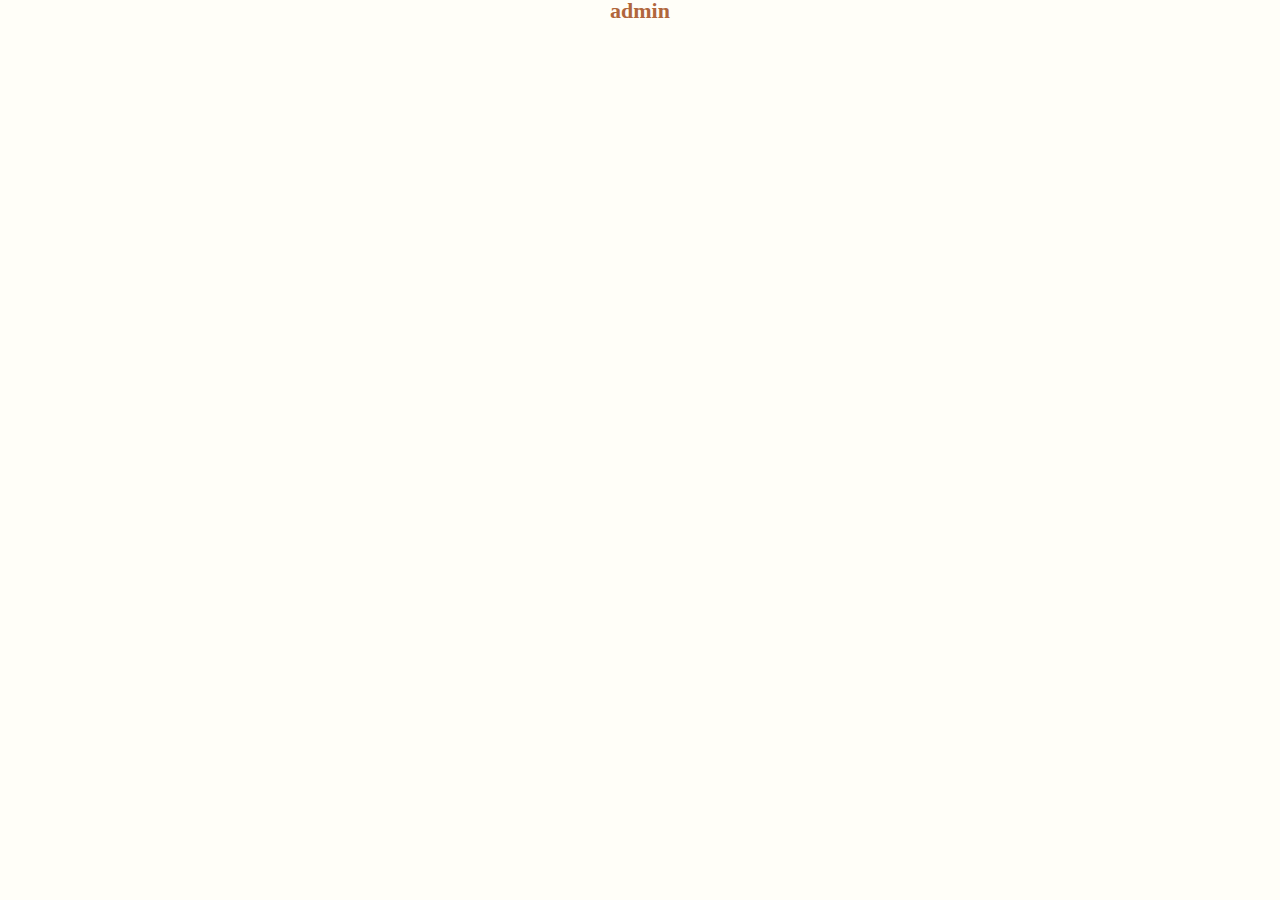
==== FrontEnd/admin-mode.html @ 271c3d82 "Login JS done, working properly. Next admin mode HTML/CSS/JS" ====
<!DOCTYPE html>
<html lang='en'>

<head>
    <meta charset='UTF-8'>
    <meta http-equiv='X-UA-Compatible' content='IE=edge'>
    <meta name='viewport' content='width=device-width, initial-scale=1.0'>
    <link rel='stylesheet' href='assets/styles/3_admin.css'>
    <title></title>
</head>

<body>
    <h1>admin</h1>

    <script src='assets/js/adminMode.js'></script>
</body>

</html>
---- FrontEnd/assets/styles/3_admin.css ----
@import '1_global.css';

* {
    padding: 0;
    margin: 0;
    box-sizing: border-box;
    border: 1px solid red;
}
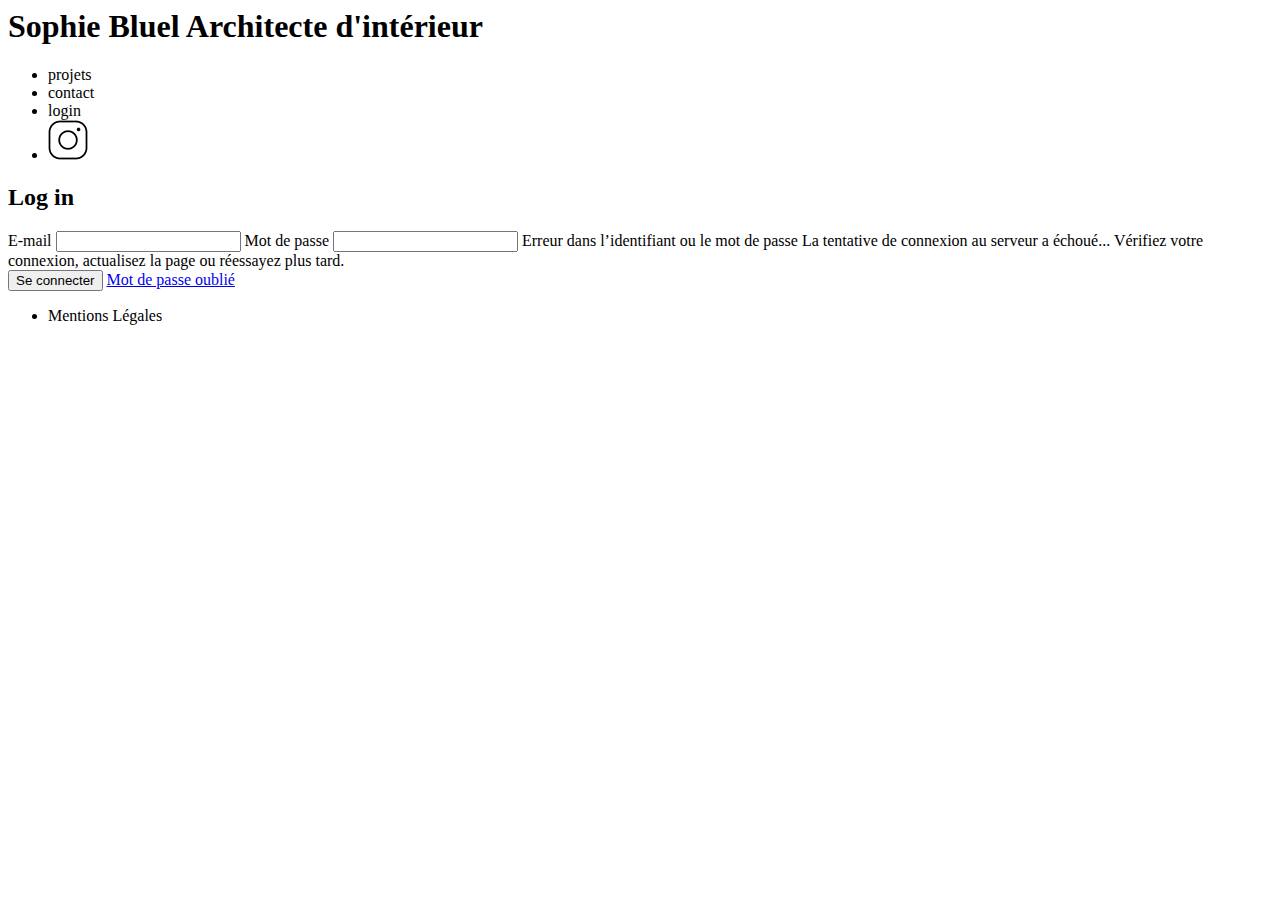
==== commit 6b4495de: "admin HTML/CSS done" ====
--- a/FrontEnd/admin-mode.html
+++ b/FrontEnd/admin-mode.html
@@ -1,18 +1,161 @@
 <!DOCTYPE html>
-<html lang='en'>
+<html lang="fr">
 
 <head>
-    <meta charset='UTF-8'>
-    <meta http-equiv='X-UA-Compatible' content='IE=edge'>
-    <meta name='viewport' content='width=device-width, initial-scale=1.0'>
-    <link rel='stylesheet' href='assets/styles/3_admin.css'>
-    <title></title>
+    <meta charset="UTF-8">
+    <title>Sophie Bluel - Architecte d'intérieur</title>
+    <meta name="viewport" content="width=device-width, initial-scale=1.0">
+    <link rel="preconnect" href="https://fonts.googleapis.com">
+    <link rel="preconnect" href="https://fonts.gstatic.com" crossorigin>
+    <link href="https://fonts.googleapis.com/css2?family=Syne:wght@700;800&family=Work+Sans&display=swap"
+        rel="stylesheet">
+    <link rel="stylesheet" href="https://cdnjs.cloudflare.com/ajax/libs/font-awesome/6.5.2/css/all.min.css">
+    <link rel="stylesheet" href="assets/styles/3_admin-mode.css">
 </head>
+<!-- Credentials checker -->
+<script>
+    if (!sessionStorage.getItem('token')) { window.location.href = "login.html"; } 
+</script>
 
 <body>
-    <h1>admin</h1>
+    <div class="edit-mode-banner">
+        <i class="fa-regular fa-pen-to-square"></i>
+        <p>Mode édition</p>
+    </div>
+    <div class="yellow-background">
+        <header>
+            <h1>Sophie Bluel <span>Architecte d'intérieur</span></h1>
+            <nav>
+                <ul>
+                    <a href="#gallery">
+                        <li>projets</li>
+                    </a>
+                    <a href="#contact">
+                        <li>contact</li>
+                    </a>
+                    <a href="index.html">
+                        <li>logout</li>
+                    </a>
+                    <li><img src="./assets/icons/instagram.png" alt="Instagram"></li>
+                </ul>
+            </nav>
+        </header>
+        <main>
+            <section id="introduction">
+                <figure>
+                    <img src="./assets/images/sophie-bluel.png" alt="">
+                </figure>
+                <article>
+                    <h2>Designer d'espace</h2>
+                    <p>Je raconte votre histoire, je valorise vos idées. Je vous accompagne de la conception à la
+                        livraison
+                        finale du chantier.</p>
+                    <p>Chaque projet sera étudié en commun, de façon à mettre en valeur les volumes, les matières et les
+                        couleurs dans le respect de l’esprit des lieux et le choix adapté des matériaux. Le suivi du
+                        chantier sera assuré dans le souci du détail, le respect du planning et du budget.</p>
+                    <p>En cas de besoin, une équipe pluridisciplinaire peut-être constituée : architecte DPLG,
+                        décorateur(trice)</p>
+                </article>
+            </section>
+            <section id="portfolio">
+                <div class="portfolio-title-container">
+                    <h2>Mes Projets</h2>
+                    <div id="portfolio-edit-mode">
+                        <p><i class="fa-regular fa-pen-to-square"></i>modifier</p>
+                    </div>
+                </div>
+                <p id="connexion-pb">Tentative de connexion au serveur en
+                    cours. Si ce message persiste, vérifiez votre connexion, actualisez la page ou réessayez plus
+                    tard.
+                </p>
+                <!-- ==================================== MODAL outer layer start ====================================-->
 
-    <script src='assets/js/adminMode.js'></script>
+                <dialog id="modal-outer" class="modal">
+                    <div class="modal-close-btn-container">
+                        <i class="fa-solid fa-xmark modal-close" id="modal-outer-close"></i>
+                    </div>
+                    <h3>Galerie photo</h3>
+                    <div class="modal-outer-gallery-container modal-div outer" id="modal-outer-gallery-container">
+                    </div>
+                    <p class="modal-bar"></p>
+
+                    <button id="modal-inner-open" class="btn modal-btn">Ajoutez une photo</button>
+                </dialog>
+                <!-- ==================================== MODAL outer layer end====================================-->
+                <!--------------------------------- MODAL inner layer start --------------------------------->
+                <dialog id="modal-inner" class="modal">
+                    <div class="modal-close-btn-container inner">
+                        <i class="fa-solid fa-arrow-left modal-close" id="modal-inner-close"></i>
+                        <i class="fa-solid fa-xmark modal-close" id="modal-inner-and-outer-close"></i>
+                    </div>
+                    <h3>Ajout photo</h3>
+                    <form id="modal-inner-file-uploader">
+                        <div class="file-uploader-container modal-div inner" id="empty">
+                            <div class="file-uploader-img-and-placeholder-container">
+                                <div id="file-uploader-img-container"></div>
+                                <i class="fa-regular fa-image file-uploader-placeholder"
+                                    id="file-uploader-placeholder"></i>
+                            </div>
+                            <label for="file-uploader-input" class="file-uploader-label" id="file-uploader-label">+
+                                Ajouter photo</label>
+                            <input type="file" id="file-uploader-input" class="file-uploader-input"
+                                accept="image/jpeg,image/jpg,image/png,image/webp" required>
+                            <p id="file-uploader-format">jpg, png : 4mo max</p>
+                        </div>
+                        <div class="file-uploader-container modal-div inner" id="filled">
+                        </div>
+                        <div class="modal-div inner">
+                            <div class="modal-div file-title-container"><label
+                                    for="modal-inner-form-file-title">Titre</label>
+                                <input type="text" id="modal-inner-form-file-title" required>
+                            </div>
+                        </div>
+                        <div class="modal-div inner">
+                            <div class="modal-div file-category-container"><label
+                                    for="modal-inner-form-file-category">Catégorie</label>
+                                <select id="modal-inner-form-file-category" name="file-category" required>
+                                    <option value=""></option>
+                                    <option value="1">Objets</option>
+                                    <option value="2">Appartements</option>
+                                    <option value="3">Hotels & restaurants</option>
+                                </select>
+                            </div>
+                        </div>
+                        <p class="modal-bar inner"></p>
+                        <button id="file-uploader-btn-submit" class="btn modal-btn inner">Valider</button>
+                    </form>
+                </dialog>
+                <!--------------------------------- MODAL inner layer end --------------------------------->
+                <p id="connexion-pb">Tentative de connexion au serveur en
+                    cours. Si ce message persiste, vérifiez votre connexion, actualisez la page ou réessayez plus tard.
+                </p>
+                <div class="gallery" id="gallery">
+                </div>
+            </section>
+            <section id="contact">
+                <h2>Contact</h2>
+                <p>Vous avez un projet ? Discutons-en !</p>
+                <form action="#" method="post" id="form-contact">
+                    <label for="name">Nom</label>
+                    <input type="text" name="name" id="name">
+                    <label for="email">Email</label>
+                    <input type="email" name="email" id="email">
+                    <label for="message">Message</label>
+                    <textarea name="message" id="message" cols="30" rows="10"></textarea>
+                    <input type="submit" value="Envoyer" id="submit">
+                </form>
+            </section>
+        </main>
+    </div>
+
+    <footer>
+        <nav>
+            <ul>
+                <li class="legal-notices">Mentions Légales</li>
+            </ul>
+        </nav>
+    </footer>
+    <script src="assets/js/adminMode.js"></script>
 </body>
 
 </html>--- a/FrontEnd/assets/styles/3_admin-mode.css
+++ b/FrontEnd/assets/styles/3_admin-mode.css
@@ -0,0 +1,304 @@
+@import '1_global.css';
+
+.edit-mode-banner {
+    height: 3.688rem;
+    width: 100%;
+    font-size: 1rem;
+    gap: 21px;
+
+    display: flex;
+    justify-content: center;
+    align-items: center;
+
+    font-family: "Work Sans";
+    background: #000000;
+    color: #FFFF;
+}
+
+.portfolio-title-container {
+    margin-bottom: 1em;
+    gap: 32px;
+    display: flex;
+    justify-content: center;
+    align-items: center;
+}
+
+/* Change a previous style more specific than the class ".portfolio-title-container h2"*/
+#portfolio h2 {
+    margin: 0;
+    text-align: center;
+}
+
+#portfolio-edit-mode p {
+    gap: 10px;
+    font-size: 0.875rem;
+
+    display: flex;
+    justify-content: center;
+    align-items: center;
+
+    cursor: pointer;
+
+    transition: 0.1s;
+}
+
+#portfolio-edit-mode:hover p {
+    text-shadow: 1px 1px 2px rgba(0, 0, 0, 0.2);
+}
+
+/*==================================================== OUTER MODAL ====================================================*/
+.modal {
+    height: 43rem;
+    width: 44.375%;
+    padding: 0;
+
+    text-align: center;
+
+    border-radius: 10px;
+    border: none;
+    scrollbar-width: thin;
+    scrollbar-color: #ffff #36635b;
+}
+
+.modal-close-btn-container {
+    max-width: 100%;
+    margin: 30px 35px 24px 35px;
+
+    display: flex;
+    justify-content: flex-end;
+    align-items: center;
+}
+
+.modal-close {
+    font-size: 1.5rem;
+    cursor: pointer;
+}
+
+.modal h3 {
+    font-size: 1.625rem;
+    margin-bottom: 3rem;
+    font-family: 'Work sans';
+}
+
+.modal-div.outer {
+    margin: 0 15% 66px 15%;
+}
+
+.modal-outer-gallery-container {
+    position: relative;
+
+    row-gap: 28px;
+    column-gap: 10px;
+
+    display: flex;
+    flex-wrap: wrap;
+    justify-content: space-between;
+}
+
+.modal-outer-image-container {
+    position: relative;
+
+    width: 4.788rem;
+    height: 6.411rem;
+
+    display: flex;
+    justify-content: space-between;
+    align-items: center;
+}
+
+.modal-outer-image {
+    width: 100%;
+    height: 100%;
+}
+
+.modal-outer-image-delete-logo-container {
+    position: absolute;
+    top: 6px;
+    right: 6px;
+
+    height: 1.063rem;
+    width: 1.063rem;
+
+    display: flex;
+    justify-content: center;
+    align-items: center;
+
+    background: black;
+    border-radius: 2px;
+
+    cursor: pointer;
+}
+
+.modal-outer-image-delete-logo-container:hover {
+    transform: scale(1.1);
+}
+
+.delete-logo {
+    font-size: 0.66rem;
+    color: white;
+}
+
+.modal-bar {
+    height: 1px;
+    width: 70%;
+    margin: 38px 15%;
+    background: #B3B3B3;
+}
+
+.modal-btn {
+    width: 37.62%;
+    height: 2.25rem;
+    font-size: 0.875rem;
+    margin-bottom: 46px;
+    border: none;
+}
+
+#modal-inner-open {
+    background: #1D6154;
+    color: white;
+}
+
+#modal-inner-open:hover {
+    background: #0E2F28;
+    border: none;
+}
+
+/*==================================================== INNER MODAL ====================================================*/
+
+.modal-close-btn-container.inner {
+    justify-content: space-between;
+}
+
+form {
+    width: 100%;
+}
+
+.modal-div.inner {
+    margin: 0 15% 30px 15%;
+    display: flex;
+    flex-direction: column;
+    justify-content: center;
+    align-items: center;
+}
+
+.file-uploader-container {
+    position: relative;
+    padding: 22px;
+    display: flex;
+    flex-direction: column;
+    justify-content: center;
+    align-items: center;
+    background: #E8F1F6;
+    border-radius: 3px;
+    border: 2px solid #ffffff00;
+    display: none;
+}
+
+.file-uploader-container.active {
+    border: 2px solid black;
+}
+
+#filled {
+    display: none;
+}
+
+#filled img {
+    max-height: 10.563rem;
+}
+
+.file-uploader-placeholder-container {
+    margin-bottom: 10px;
+    display: flex;
+    justify-content: center;
+    align-items: center;
+}
+
+.file-uploader-placeholder {
+    font-size: 3.75rem;
+    color: #B9C5CC;
+}
+
+.file-uploader-placeholder.hidden {
+    display: none;
+}
+
+/* Injected by JS */
+.file-uploader-img {
+    max-width: 100%;
+    max-height: 220px;
+    margin-bottom: 22px;
+    border-radius: 2px;
+}
+
+#file-uploader-format {
+    font-size: 0.625rem;
+    font-weight: bold;
+    color: #444444;
+}
+
+label[for=file-uploader-input] {
+    padding: 10px 30px;
+    font-size: 0.875rem;
+    font-weight: bold;
+    color: #306685;
+    background: #cbd6dc;
+    border-radius: 50px;
+    cursor: pointer;
+}
+
+/*Allow easy drag and drop, placed on the image placeholder */
+.file-uploader-input {
+    position: absolute;
+    top: 0;
+    height: 100%;
+    width: 100%;
+    opacity: 0;
+    cursor: pointer;
+}
+
+.file-uploader-input.filled {
+    opacity: 1;
+}
+
+.modal-div.file-title-container,
+.modal-div.file-category-container {
+    width: 100%;
+    margin: 0;
+    display: flex;
+    flex-direction: column;
+    justify-content: center;
+    align-items: flex-start;
+}
+
+label {
+    margin-bottom: 10px;
+    font-size: 0.875rem;
+    color: #3D3D3D;
+    font-weight: bold;
+}
+
+#modal-inner-form-file-title,
+#modal-inner-form-file-category {
+    width: 100%;
+    height: 3.188rem;
+    border: none;
+    box-shadow: 0 4px 12px 0 #0000001c;
+}
+
+#file-uploader-btn-submit {
+    margin: 0 0 54px 0;
+    background: #A7A7A7;
+    color: white;
+}
+
+#file-uploader-btn-submit.active {
+    background: #1D6154;
+}
+
+@media screen and (max-width: 700px) {
+
+    #modal-outer,
+    #modal-inner {
+        width: 90%;
+    }
+}